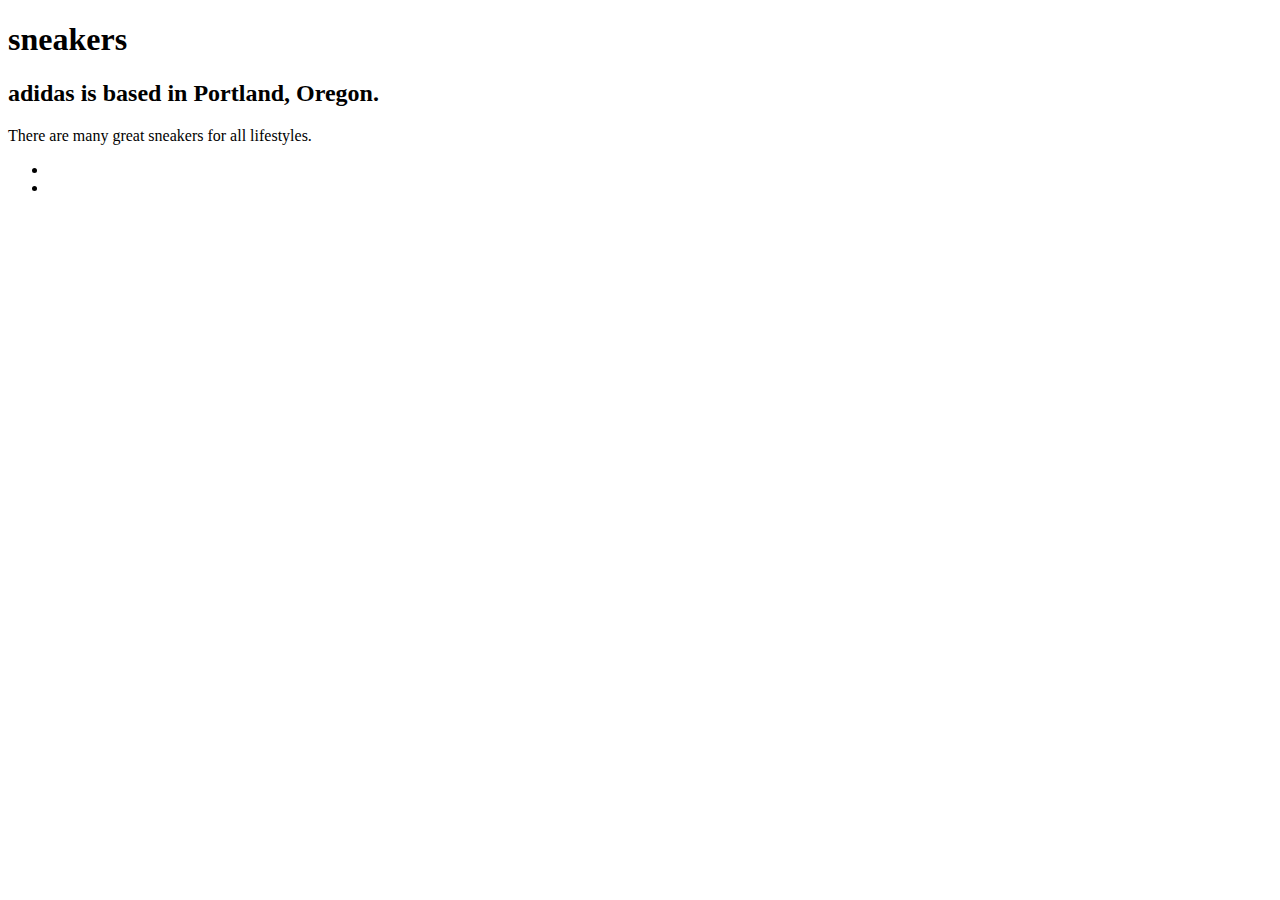
==== index.html @ 513dbfca "adding files to my website" ====
<!DOCTYPE html>
<html lang="en">
<head>
  <meta charset="UTF-8">
  <title>adidas</title>
  <link rel="stylesheet" href="style.css">
  <h1>
    sneakers</h1>
  <h2>
    adidas is based in Portland, Oregon.</h2>
  <p>There are many great sneakers for all lifestyles.
    </p>
  </p>
  </h2>
  </h1>
</head>
<body>
  <ul>
    <li><a href="/originals.html"originals</a></li>
    <li><a href="/skateboarding.html"skateboarding</a></li>
  </p>
  </p>
  
</body>
</html>
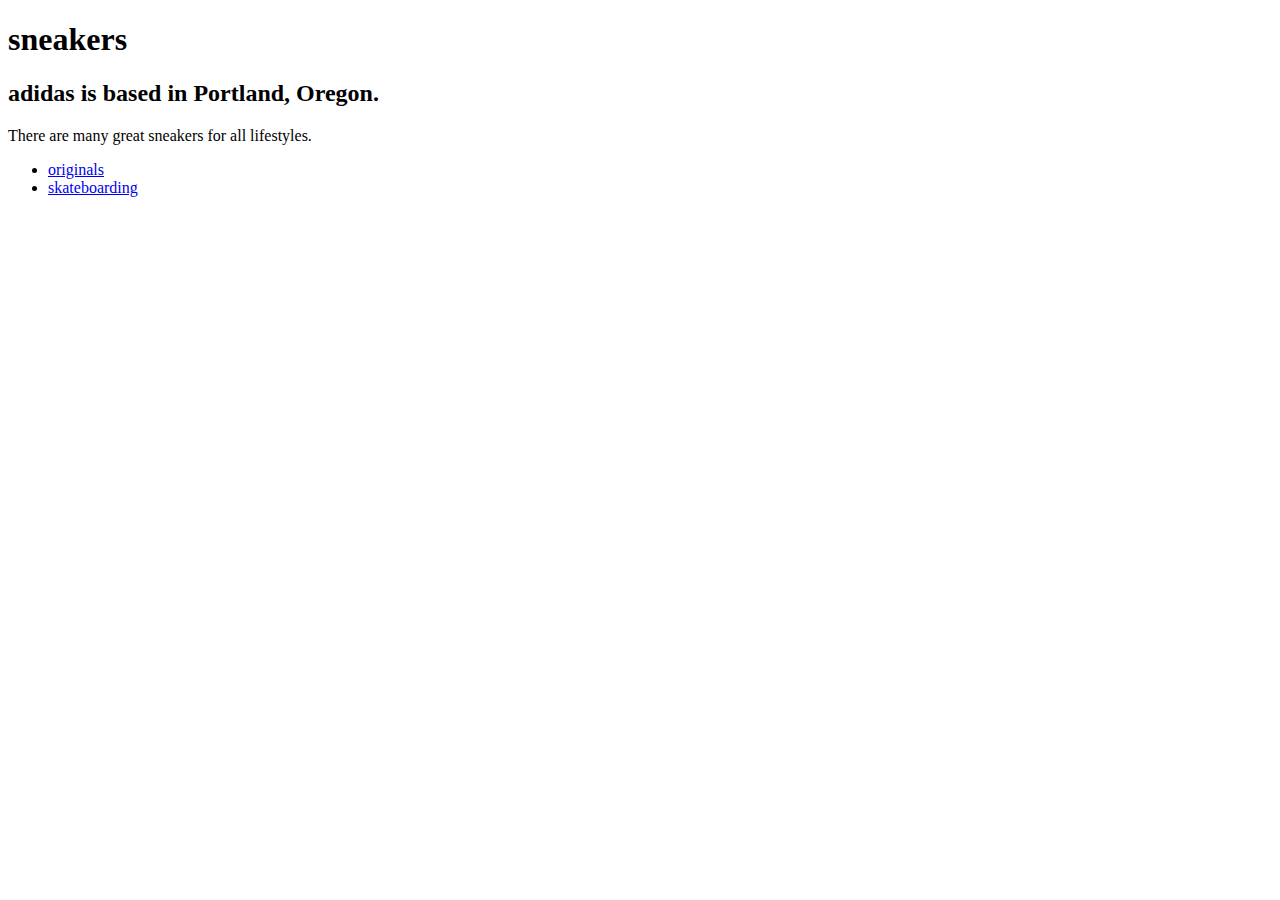
==== commit 93e13077: "updated my site" ====
--- a/index.html
+++ b/index.html
@@ -16,8 +16,8 @@
 </head>
 <body>
   <ul>
-    <li><a href="/originals.html"originals</a></li>
-    <li><a href="/skateboarding.html"skateboarding</a></li>
+    <li><a href="/originals.html">originals</a></li>
+    <li><a href="/skateboarding.html">skateboarding</a></li>
   </p>
   </p>
   
--- a/style.css
+++ b/style.css
@@ -0,0 +1,2 @@
+body {Arial
+}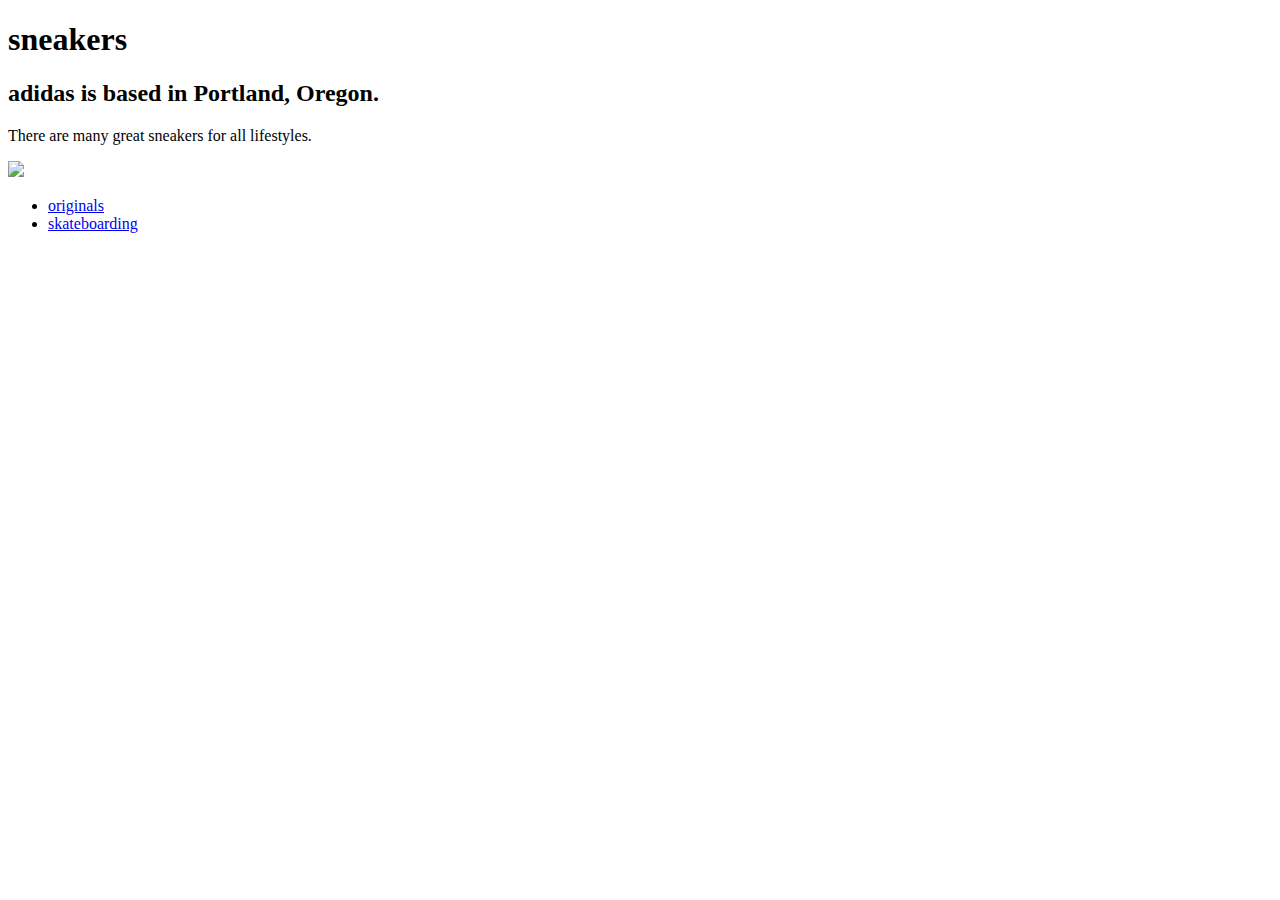
==== commit 2b1ec526: "added a sneaker pic" ====
--- a/index.html
+++ b/index.html
@@ -13,6 +13,7 @@
   </p>
   </h2>
   </h1>
+<img src="https://cdn.pixabay.com/photo/2017/04/18/17/09/hammock-2239788_960_720.jpg">
 </head>
 <body>
   <ul>
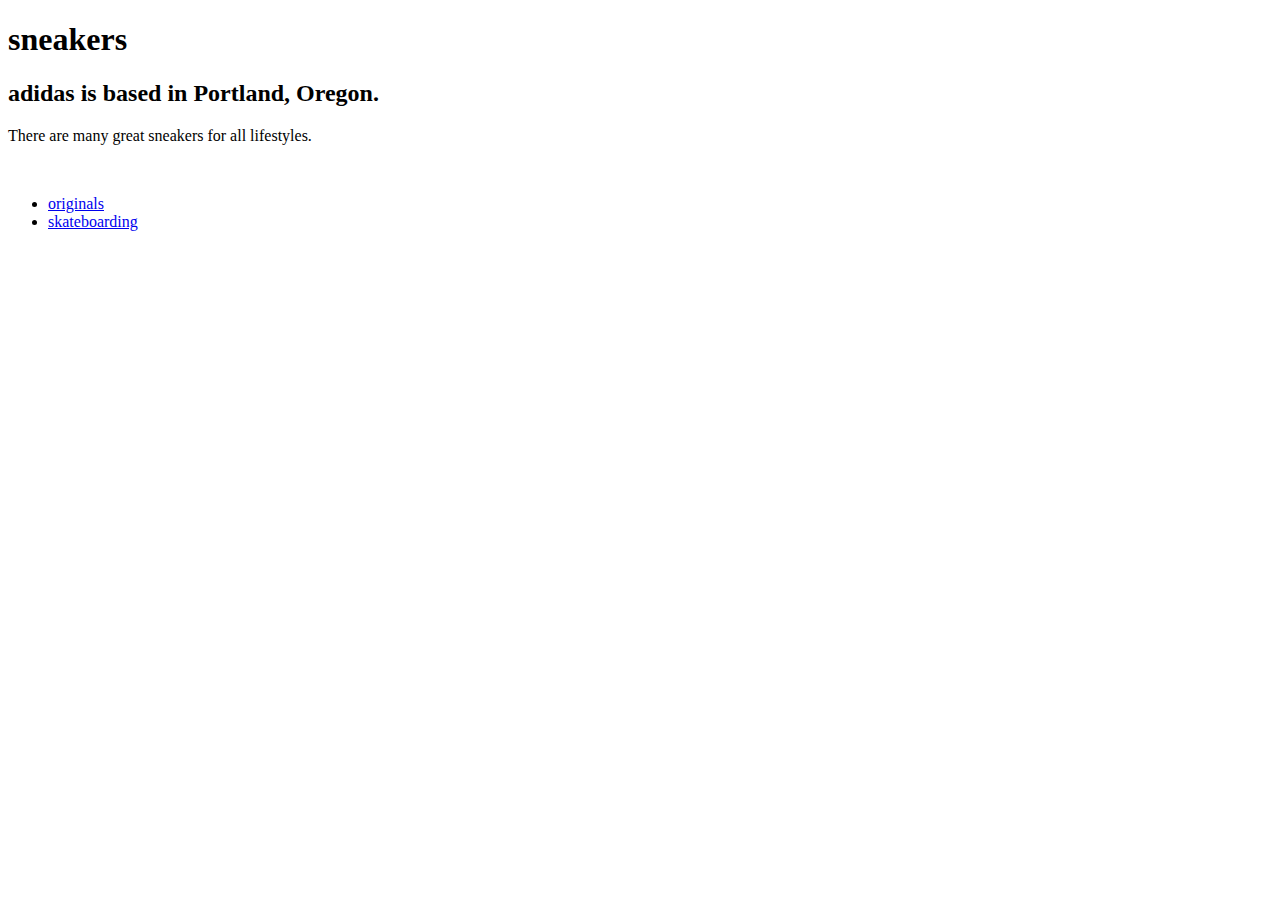
==== commit 9de41a92: "fixing photo" ====
--- a/index.html
+++ b/index.html
@@ -13,7 +13,7 @@
   </p>
   </h2>
   </h1>
-<img src="https://cdn.pixabay.com/photo/2017/04/18/17/09/hammock-2239788_960_720.jpg">
+<img src="https://cdn.pixabay.com/photo/2017/04/18/17/09/hammock-2239788_960_720.jpg" alt>
 </head>
 <body>
   <ul>
--- a/style.css
+++ b/style.css
@@ -1,2 +1,3 @@
-body {Arial
-}+body {
+  font-family: Calibri;
+}
